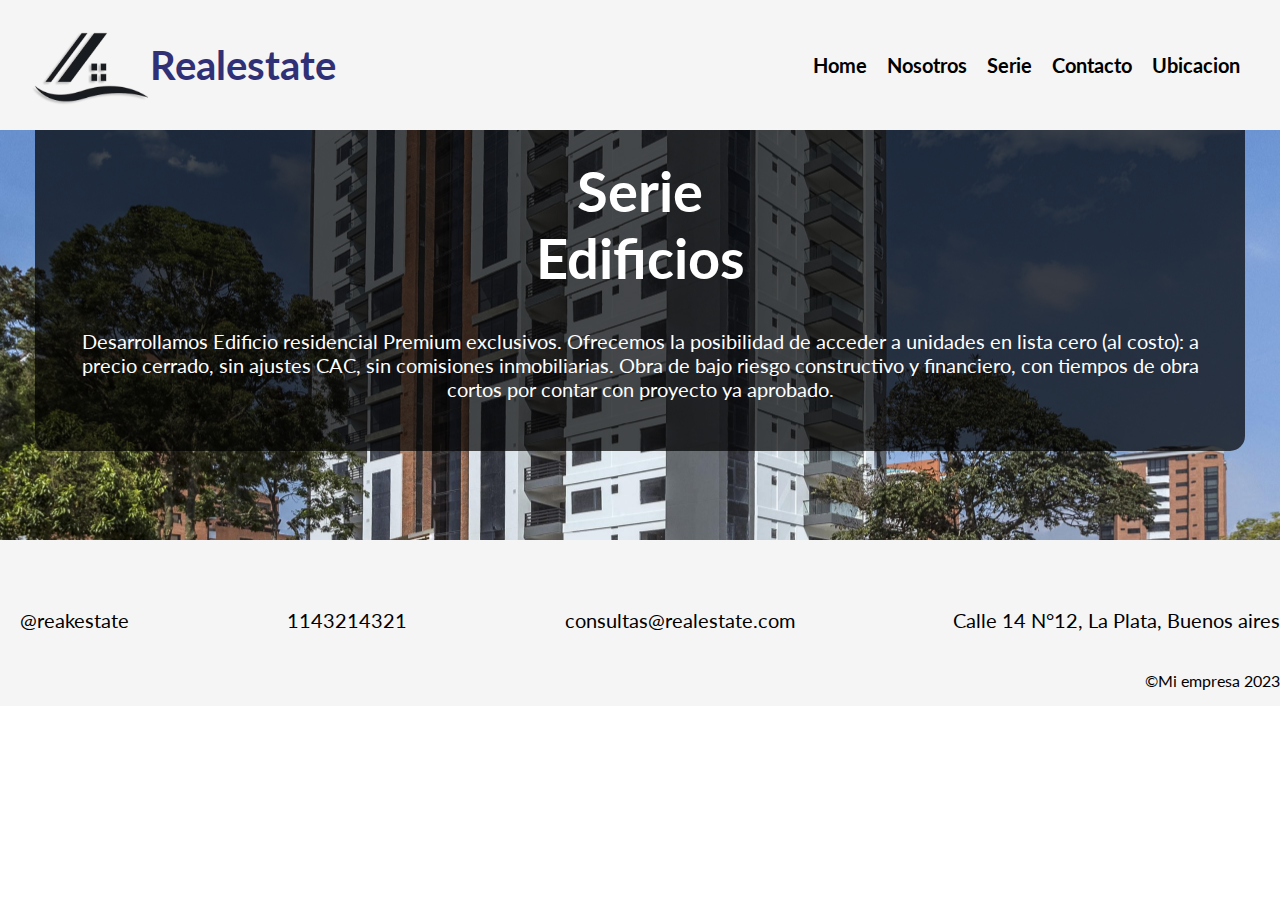
==== edificiosmobile.html @ 250c75cf "agrego archivos al repo" ====
<!DOCTYPE html>
<html lang="es-ES"> <!--...-->
		<head> <!--Metadatos OBLIGATORIA-->
		<meta charset="utf-8"> 
		<meta name="viewport" content="width=device-width;initial-scale=1.0">
		<meta name="description" content="decripcion de no mas de 150 caracteres">  <!--Agragar Descripcion-->
		<script src="javascript.js"></script> <!-- para importar archivo javascript-->
		<link rel="preconnect" href="https://fonts.googleapis.com"><!-- estilo fuente-->
		<link rel="preconnect" href="https://fonts.gstatic.com" crossorigin> <!-- estilo fuente-->
		<link href="https://fonts.googleapis.com/css2?family=Lato&display=swap" rel="stylesheet"> <!-- estilo fuente-->
		<link rel="stylesheet" type="text/css" href="style.css">  <!-- Archivo de estilos -->
		<link rel="icon" type="image/x-icon" href="logo/favicon.ico"><!--Icono-->
		<link rel="stylesheet" href="https://cdnjs.cloudflare.com/ajax/libs/font-awesome/6.4.2/css/all.min.css" 
		integrity="sha512-z3gLpd7yknf1YoNbCzqRKc4qyor8gaKU1qmn+CShxbuBusANI9QpRohGBreCFkKxLhei6S9CQXFEbbKuqLg0DA==" 
		crossorigin="anonymous" referrerpolicy="no-referrer" /> <!--link del CDM de los iconos-->
		<title> Edificios </title> <!--titulo-->
	</head>
	<body>

		<header id="home"><!--cabecera-->
			<div class="contenedor">
				<div class="logo">
					<img src="logo/logo.png" alt="logo">
					<p>Realestate</p>
				</div>
				<nav>
					<a href="index.html#hero">Home</a>
					<a href="index.html#nosotros">Nosotros</a>
					<a href="index.html#serie">Serie</a>
					<a href="index.html#contacto">Contacto</a>
					<a href="index.html#ubicacion">Ubicacion</a>
				</nav>
			</div>
		</header>

		<section class="heromobile" id="edificios"> <!--banner principal-->
			<div class="tarjeta">
            <h1>Serie <br> Edificios</h1>
            <p>
                Desarrollamos Edificio residencial Premium exclusivos. Ofrecemos la posibilidad de acceder a unidades en lista cero (al costo): 
				a precio cerrado, sin ajustes CAC, sin comisiones inmobiliarias. Obra de bajo riesgo constructivo y financiero, con tiempos de obra cortos por 
				contar con proyecto ya aprobado.
            </p>
            </div>
		</section>
            
		<footer>
			<div class="contenedor"><!--Contendor del copyright-->
				<div class="cajadatos">
					<div class="datos">
						<i class="fa-brands fa-square-instagram"></i> <a href="https://www.instagram.com/realestate/?hl=es" target="_blank">@reakestate</a>

					</div>
					<div class="datos">
						<i class="fa-solid fa-phone"></i><a href="https://api.whatsapp.com/send?phone=541143214321" target="_blank">1143214321</a>
						
					</div>
					<div class="datos">
						<i class="fa-solid fa-envelope"></i> <a href="mailto:consultas@realestate.com" target="_blank">consultas@realestate.com</a>
						
					</div>
					<div class="datos">
						<i class="fa-solid fa-location-dot"></i> <a href="https://maps.app.goo.gl/7smjejBQubtxXAZKA" target="_blank">Calle 14 N°12, La Plata, Buenos aires </a>
						
					</div>
				</div>
				<div class="copy">
					<p>&copy;Mi empresa 2023</p> <!--Etiqueta para agregar un copyright-->

				</div>
			</div>
		</footer>
	</body>
</html>
---- style.css ----
* {
    box-sizing: border-box; /**esta propiedad evita que los contenedores crescan mas de lo que se indica**/

}
html {
    scroll-behavior: smooth; /**estilo suave al moverte desde los menus**/
}

body {
    font-family: 'Lato', sans-serif; /** establecemos la fuente**/ 
    margin: 0; /** eliminamos el margen del body que viene por defecto**/ 
    
}

/**estilos generales**/

h1{ font-size: 3.5em;} /**establecemos los tammaños de los H1**/
h2{ font-size: 2.7em;} /**establecemos los tammaños de los H2**/
h3{ font-size: 2em;} /**establecemos los tammaños de los H3**/
p{ font-size: 1.25em;} /**establecemos los tammaños de los parrafos**/
ul{list-style: none;} /**eliminamos los marcadores de las listas **/


/** estilos de los botones **/
button {
    font-size: 1.5em; /**tamaño del texto**/
    font-weight: bold; /**negrita en el texto**/
    padding: 10px 30px; /**relleno**/
    border-radius: 10px; /**bordes redondeados**/
    border: 1px solid rgba(0,0,0,0.5); /** ancho del borde**/
    box-shadow: 2px 2px 10px rgba(0,0,0,0.5); /**sombra del borde**/
    color: white; /**color del texto del boton*/
    background-color: rgb(48, 48, 119); /**color del fondo del boton**/
    transition-property: all; /**transicion de salida*/
	transition-duration: 0.5s; /**transicion de salida*/
}

button:hover{
    background-color: rgb(89, 89, 247); /**cambio de color del boton**/
    transition-property: all; /**transicion de entrada**/
	transition-duration: 1s; /**transicion de entrada**/
}

.color-acento { color:rgb(89, 89, 247);} /**Estilo de los textos diferentes**/

/**Estilo para todo lo que este dentro de la clase "Contenedor**/
.contenedor{
    max-width: 1400px; /**centra el texto a medida que la pagina se agranda **/
    margin: auto;
}


/**Estilo para todo lo que este dentro del header**/

header{
    background-color: rgb(245, 245, 245); /**color del fondo del header**/
}

header .logo{ /**estilo para el logo**/
    margin: 0; /**reseteamos el margen del logo**/
    padding: 25px 30px; /**aplica arriba y a los costados**/
    font-weight: bold; /**negrita en el texto del logo**/
    color: rgb(48, 48, 119); /***color del logo**/
    font-size: 2em; /**tamaña del texto del logo**/
    display: flex; 
    flex-direction: column; /**aliena los items en columna**/
    align-items: center; /**Centra los items**/

}

header .logo p {
    margin: 0px;
}

header .contenedor{ /**estilo para todo el contenedor**/
    display: flex; 
    flex-direction: column; /**aliena los items en columna**/
    align-items: center; /**Centra los items**/

}

header nav{ /**estilo para el menu principal**/
    display: flex; /**posicionamiento del menu**/
    flex-direction: column; /**ordena los items en columnas**/
    text-align: center; /** alinea el texto del menu**/
    padding-bottom: 25px; /**relleno del boton**/
    width: 100%;
}

header a { /**estilo para el texto del menu**/
    padding: 15px 10px; /**rellen de los botones del menu**/
    text-decoration: none; /**elimina la linea de los link**/
    font-weight: bold; /**establece el texto en negrita**/
    color: black; /**color del texto del menu**/
    transition-property: all; /**transicion de entrada**/
	transition-duration: 0.5s; /**transicion de entrada**/
}

header a:hover {
    color:rgb(89, 89, 247); /**color del texto del menu al interactuar**/
    padding: 18px; /**colocamos el mismo paddin que en "a" para q no se mueva el elemento**/
    background-color: rgba(0,0,0,0.08); /**color del dondo de los menu al interactuar**/
    transition-property: all; /**transicion de salida*/
	transition-duration: 0.5s; /**transicion de salida*/
}
header .logo img { /**aplicamos estilo a la imagen del logo**/
    height: 80px;
    width: 120px;

}
/** estilo para el banner principal**/

#hero  {
    display: flex;
    align-items: center; /**Centra los items**/
    justify-content: center; /**centra el contenido del contenedor**/
    text-align: center; /**alinea el texto**/
    flex-direction: column; /**aliena los items en columna**/
    height: 100vh; /**tamaño relativo del contenedor**/

    /**tecnica para agregar un filtro negro atras de un fondo**/
    background-image: linear-gradient(
        0deg,
        rgba(0,0,0,0.5),
        rgba(0,0,0,0.5)
    )
        ,url("imagenes/hero.jpg");

    background-repeat:no-repeat; /**la imagen no se repite**/
    background-size:cover; /**la imagen cubre todo el contenedor**/
    background-position: center center; /**la imagen se posiciona en el centro**/

}

#hero h1{
    color:white; /**color del texto dentro del banner**/
}


#nosotros .contenedor{
    text-align: center; /**alinea el texto del contenedor**/
    padding: 200px 12px; /**agrega relleno al contenedor**/
    height: 100vh; /**tamaño relativo del contenedor**/
}

/**Estilo para la seccion del sub menu**/

#serie{ 
    background-color: rgb(30,30,30);
    color:white;
    text-align: center;

}

#serie .contenedor{
    padding: 100px 0px;
    height: 100vh; /**tamaño relativo del contenedor**/
}

#serie h2 {
    margin-top: 0;

}

#serie p{
    display: none;

}

#serie .submenu { /**aplicamos estilo a las imagenes de todos los sub menu**/
    background-position: center center; 
    background-size: cover;
    padding: 30px ;
    margin: 20px;
    border-radius: 15px;
}

.submenu:first-child{ /**estilo apra el 1er menu**/

    background-image: linear-gradient(
        0deg,
        rgba(0,0,0,0.5),
        rgba(0,0,0,0.5)
    )
        ,url("imagenes/vivienda.jpg");

}
.submenu:nth-child(2){ /**estilo apra el 2er menu**/

    background-image: linear-gradient(
        0deg,
        rgba(0,0,0,0.5),
        rgba(0,0,0,0.5)
    )
        ,url("imagenes/edificio.jpg");

}
.submenu:nth-child(3){ /**estilo apra el 3er menu**/

    background-image: linear-gradient(
        0deg,
        rgba(0,0,0,0.5),
        rgba(0,0,0,0.5)
    )
        ,url("imagenes/industria.jpg");

}

/**Estilo para la seccion de contacto**/

#contacto .contenedor {
    
    flex-direction: column; /**aliena los items en columna**/
    align-items: center; /**Centra los items**/
    text-align: center;
    padding: 50px 12px;
    height: 100vh; 

}

#contacto .contenedor input{
    border-radius: 10px;
    background-color: rgba(48, 48, 119,0.2);
    border-color:rgb(48, 48, 119);
    border: none;
    margin: 20px;
    width: 400px;
    height: 40px;
    font-size: 0.8em;
    padding: 15px;
    box-shadow: 2px 2px 5px rgba(0,0,0,0.5); /**sombra del borde**/
}

#contacto .contenedor input:hover{
    border-radius: 10px;
    background-color: rgba(48, 48, 119,0.1);;
    border-color:rgb(89, 89, 247);
    margin: 20px;
    width: 400px;
    height: 40px;
    font-size: 0.8em;
}


#contacto .contenedor label{
    font-weight: bold
}

#contacto .botones input {
    margin: 5px;
    padding: 5px;
    font-size: 1.2em;
    width: 200px;
    border: 1px solid rgba(0,0,0,0.5); /** ancho del borde**/
    box-shadow: 2px 2px 10px rgba(0,0,0,0.5); /**sombra del borde**/
    color: white; /**color del texto del boton*/
    background-color: rgb(48, 48, 119); /**color del fondo del boton**/
    transition-property: all; /**transicion de salida*/
	transition-duration: 0.5s; /**transicion de salida*/
}

#contacto .botones input:hover {
    margin: 5px;
    padding: 5px;
    font-size: 1.1em;
    width: 200px;
    background-color: rgb(89, 89, 247); /**cambio de color del boton**/
    transition-property: all; /**transicion de entrada**/
	transition-duration: 1s; /**transicion de entrada**/
}

/**estilo para el contenido final**/

#ubicacion{
    display: flex;
    flex-direction: column;
    justify-content: center;
    align-items: center;
    text-align: center;
    background-color: rgb(30,30,30);
    color: white;
    height: 80vh;
}

#ubicacion h2{
     font-size: 8vw;
}

#ubicacion iframe{
    height: 450px;
    width: 450px;

}

/**estilos para el footer**/

footer {
    background-color: rgb(245, 245, 245);
}


footer .contenedor .cajadatos{
    padding-top: 50px;
    height: 150px;
    width: 100%;
    display: flex;
    justify-content: center;
    flex-direction: column; /**aliena los items en columna**/
    align-items: center; /**Centra los items**/
    background-color: rgb(245, 245, 245);
}

footer .contenedor .cajadatos .datos {
    padding-top: 10px;
}

footer a, i {
    text-decoration: none;
    color: black;
    font-size: 1.25em;
    padding-left: 10px;
}

footer .copy {
    padding-top: 15px;
    width: 100%;
    display: flex;
    justify-content: right;
    font-size: 0.8em;
}

/**estilos para las paginas de la seccion Serie mobile**/

.heromobile .tarjeta {
    background-position: center center; 
    background-size: cover;
    padding: 30px ;
    margin: 20px;
    border-radius: 15px;
    background-color: rgba(0,0,0,0.7);

}

.heromobile  {
    display: flex;
    align-items: center; /**Centra los items**/
    justify-content: center; /**centra el contenido del contenedor**/
    text-align: center; /**alinea el texto**/
    flex-direction: column; /**aliena los items en columna**/
    height: 60vh; /**tamaño relativo del contenedor**/
    padding: 15px;
    background-repeat:no-repeat; /**la imagen no se repite**/
    background-size:cover; /**la imagen cubre todo el contenedor**/
    background-position: center center; /**la imagen se posiciona en el centro**/
    background-image: linear-gradient( 0deg,rgba(0,0,0,0.5),
        rgba(0,0,0,0.5)
    )
}

.heromobile, h1{
    color:white; 
}

/**Fondos para las distintas paginas**/

#edificios {
    background-image: url("imagenes/edificio.jpg");

}

#viviendas {
    background-image: url("imagenes/vivienda.jpg");

}

#industrias {
    background-image: url("imagenes/industria.jpg");

}


@media (min-width: 768px) {
    
    /**estilos responsive para el header**/
    header{
        position: fixed; /**header se ancla al margen superior por mas que scrolleon**/
        width: 100%; /** siempre que se usa "position:fixed" hay q establecer el ancho en 100%**/ 
    }

    header .contenedor .logo{
        flex-direction: row;

    }

    header .contenedor{
        flex-direction: row; /** posiciona los elementos horizonatalemte**/
        justify-content: space-between; /**posiciona un contenido a la derecha y otro a la izquierda**/

    }


    header nav{
        flex-direction: row; /** posiciona los elementos horizonatalemte**/
        padding-bottom: 0; /**elimina el relleno inferior**/
        padding-right: 0px;
        justify-content: right;

    }

    header a { /**estilo para el texto del menu**/
        font-size: 1.15em;
        padding: 15px 5px; /**rellen de los botones del menu**/
        text-decoration: none; /**elimina la linea de los link**/
        font-weight: bold; /**establece el texto en negrita**/
        color: black; /**color del texto del menu**/
        transition-property: all; /**transicion de entrada**/
        transition-duration: 0.5s; /**transicion de entrada**/
    }
    
    header a:hover {
        color:rgb(89, 89, 247); /**color del texto del menu al interactuar**/
        padding: 5px; /**colocamos el mismo paddin que en "a" para q no se mueva el elemento**/
        background-color: rgb(245, 245, 245);
        transition-property: all; /**transicion de salida*/
        transition-duration: 0.5s; /**transicion de salida*/
    }

}

@media (min-width: 1024px) {
    
    /**estilos responsive para el header**/
    header{
        position: fixed; /**header se ancla al margen superior por mas que scrolleon**/
        width: 100%; /** siempre que se usa "position:fixed" hay q establecer el ancho en 100%**/ 
    }

    header .contenedor .logo{
        flex-direction: row;

    }

    header .contenedor{
        flex-direction: row; /** posiciona los elementos horizonatalemte**/
        justify-content: space-between; /**posiciona un contenido a la derecha y otro a la izquierda**/

    }


    header nav{
        flex-direction: row; /** posiciona los elementos horizonatalemte**/
        padding-bottom: 0; /**elimina el relleno inferior**/
        padding-right: 30px;
        justify-content: right;

    }

    header a { /**estilo para el texto del menu**/
        font-size: 1.25em;
        padding: 15px 10px; /**rellen de los botones del menu**/
        text-decoration: none; /**elimina la linea de los link**/
        font-weight: bold; /**establece el texto en negrita**/
        color: black; /**color del texto del menu**/
        transition-property: all; /**transicion de entrada**/
        transition-duration: 0.5s; /**transicion de entrada**/
    }
    
    header a:hover {
        color:rgb(89, 89, 247); /**color del texto del menu al interactuar**/
        padding: 15px; /**colocamos el mismo paddin que en "a" para q no se mueva el elemento**/
        background-color: rgb(245, 245, 245);
        transition-property: all; /**transicion de salida*/
        transition-duration: 0.5s; /**transicion de salida*/
    }

    #hero h1{
        font-size: 4em;
    }
    
/**estilos responsive para el nosotros**/
    
    #nosotros .contenedor{
        display: flex; 
        justify-content: space-evenly;/**agrega un relleno parejo al contenedor**/
    }

    #nosotros .textonosotros{
        width: 50%;
        max-width: 600px;
        text-align: initial;
        padding: 0px 30px;
        padding-left: 50px;
        display: flex; /**le damos estilo al contenedor del texto**/
        justify-content: center;
        flex-direction: column;
    }

    #nosotros h2 {
        margin-top: 0px; /**sacamos el margen del titulo para centrarlo**/

    }

    #nosotros .imgnosotros{
        
        background-image: url("imagenes/s1.jpg");
        background-size: cover;
        background-position: center center;
        height: 500px;
        width: 500px;

    }

/**Estilo para la seccion del sub menu**/

    #serie .datos_empresa{ /** utilizamos la clase que contiene todos los sub menu**/
        display: flex; /**colocamos los sub menu en linea horizontal**/
        justify-content: center; /**centramos el contenido**/

    }

    #serie p{
        display: block;
        margin-bottom: 30px;
    }

    #serie h2{
        font-size: 4em;
    }

    #serie h3{
        margin-top: 40px; /**agregamos relleno a los titulos**/

    }

    #serie .submenu{
        padding: 50px;
        width: 400px;
        height: 600px;
        background-size: 100% 150px; /**las imaganes nuevas cubren todo el ancho pero no todo el largo**/
        background-repeat: no-repeat; /**las imagenes nuevas no se repiten dentro del menu**/
        background-position-y: 0; /**posiciona la imagenes nuevas arriba de los menu**/
        background-color: rgba(50,50,50,0.5); /**cambiamos el color de fondo de los submenu**/
        box-shadow: 2px 2px 10px rgba(50,50,50,0.5) /**agregamos sombras a las cartas**/
        

    }

    #serie .submenu a{
        display: none;
    }

/**cambiamos las imagenes de los sub menu**/
    
    .submenu:first-child{ /**estilo apra el 1er menu**/

        background-image: linear-gradient(
            0deg,
            rgba(0,0,0,0.5),
            rgba(0,0,0,0.5)
        )
            ,url("imagenes/vivienda.jpg");
    
    }
    .submenu:nth-child(2){ /**estilo apra el 2er menu**/
    
        background-image: linear-gradient(
            0deg,
            rgba(0,0,0,0.5),
            rgba(0,0,0,0.5)
        )
            ,url("imagenes/edificio.jpg");
    
    }
    .submenu:nth-child(3){ /**estilo apra el 3er menu**/
    
        background-image: linear-gradient(
            0deg,
            rgba(0,0,0,0.5),
            rgba(0,0,0,0.5)
        )
            ,url("imagenes/industria.jpg");
    
    }


/**Estilo para la seccion de contacto**/


    #contacto .contenedorform{
        display: flex;
        flex-direction: row;
        justify-content: space-between;
        align-items: center;

    }


    #contacto .formulario{
        display: flex;
        justify-content: flex-start;
    }

    #contacto .imgcontacto{
        background-image: url("imagenes/contacto.jpg");
        background-size: cover;
        background-position: center center;
        height: 500px;
        width: 500px;

    }

/**Estilo para la seccion de Ubicacion**/

    #ubicacion h2{
        font-size: 2.7em;
    }

    #ubicacion iframe {
        height: 450px;
        width: 1000px;

    }

/**Estilo para la seccion de footer**/

     footer .contenedor .cajadatos {
        flex-direction: row;
        height: 100px;
        width: 100%;
        justify-content: center;
        justify-content: space-between;

     }
    

}
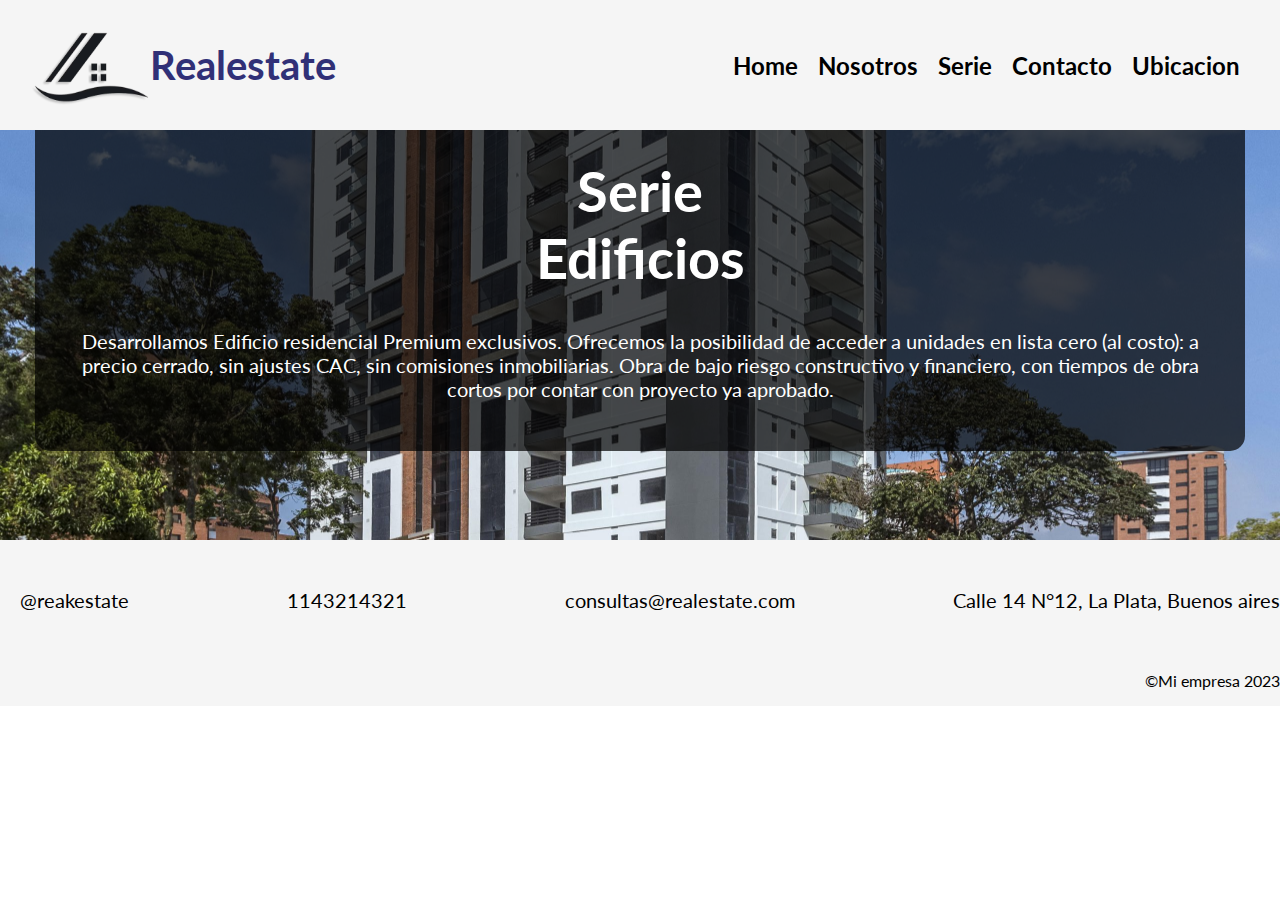
==== commit 33f6dc85: "." ====
--- a/edificiosmobile.html
+++ b/edificiosmobile.html
@@ -2,9 +2,8 @@
 <html lang="es-ES"> <!--...-->
 		<head> <!--Metadatos OBLIGATORIA-->
 		<meta charset="utf-8"> 
-		<meta name="viewport" content="width=device-width;initial-scale=1.0">
-		<meta name="description" content="decripcion de no mas de 150 caracteres">  <!--Agragar Descripcion-->
-		<script src="javascript.js"></script> <!-- para importar archivo javascript-->
+		<meta name="viewport" content="width=device-width, initial-scale=1.0">
+		<meta name="description" content="Somos expertos en desarrollo inmobiliario, con mas de 20 años de experiencia en el mercado">  <!--Agragar Descripcion-->
 		<link rel="preconnect" href="https://fonts.googleapis.com"><!-- estilo fuente-->
 		<link rel="preconnect" href="https://fonts.gstatic.com" crossorigin> <!-- estilo fuente-->
 		<link href="https://fonts.googleapis.com/css2?family=Lato&display=swap" rel="stylesheet"> <!-- estilo fuente-->
--- a/style.css
+++ b/style.css
@@ -90,6 +90,7 @@
 }
 
 header a { /**estilo para el texto del menu**/
+    font-size: 1.5em;
     padding: 15px 10px; /**rellen de los botones del menu**/
     text-decoration: none; /**elimina la linea de los link**/
     font-weight: bold; /**establece el texto en negrita**/
@@ -99,6 +100,7 @@
 }
 
 header a:hover {
+    font-size: 1.5em;
     color:rgb(89, 89, 247); /**color del texto del menu al interactuar**/
     padding: 18px; /**colocamos el mismo paddin que en "a" para q no se mueva el elemento**/
     background-color: rgba(0,0,0,0.08); /**color del dondo de los menu al interactuar**/
@@ -118,7 +120,7 @@
     justify-content: center; /**centra el contenido del contenedor**/
     text-align: center; /**alinea el texto**/
     flex-direction: column; /**aliena los items en columna**/
-    height: 100vh; /**tamaño relativo del contenedor**/
+    height: 1000px; /**tamaño relativo del contenedor**/
 
     /**tecnica para agregar un filtro negro atras de un fondo**/
     background-image: linear-gradient(
@@ -141,8 +143,8 @@
 
 #nosotros .contenedor{
     text-align: center; /**alinea el texto del contenedor**/
-    padding: 200px 12px; /**agrega relleno al contenedor**/
-    height: 100vh; /**tamaño relativo del contenedor**/
+    padding: 100px 10px; /**agrega relleno al contenedor**/
+    height: 1000px; /**tamaño relativo del contenedor**/
 }
 
 /**Estilo para la seccion del sub menu**/
@@ -156,7 +158,7 @@
 
 #serie .contenedor{
     padding: 100px 0px;
-    height: 100vh; /**tamaño relativo del contenedor**/
+    height: 1000px; /**tamaño relativo del contenedor**/
 }
 
 #serie h2 {
@@ -216,7 +218,7 @@
     align-items: center; /**Centra los items**/
     text-align: center;
     padding: 50px 12px;
-    height: 100vh; 
+    height: 1000px; 
 
 }
 
@@ -281,7 +283,7 @@
     text-align: center;
     background-color: rgb(30,30,30);
     color: white;
-    height: 80vh;
+    height: 700px;
 }
 
 #ubicacion h2{
@@ -298,12 +300,12 @@
 
 footer {
     background-color: rgb(245, 245, 245);
+    height: 340;
 }
 
 
 footer .contenedor .cajadatos{
-    padding-top: 50px;
-    height: 150px;
+    padding-top: 10px;
     width: 100%;
     display: flex;
     justify-content: center;
@@ -381,7 +383,7 @@
 }
 
 
-@media (min-width: 768px) {
+@media (min-width: 1024px) {
     
     /**estilos responsive para el header**/
     header{
@@ -404,14 +406,14 @@
     header nav{
         flex-direction: row; /** posiciona los elementos horizonatalemte**/
         padding-bottom: 0; /**elimina el relleno inferior**/
-        padding-right: 0px;
+        padding-right: 25px;
         justify-content: right;
 
     }
 
     header a { /**estilo para el texto del menu**/
         font-size: 1.15em;
-        padding: 15px 5px; /**rellen de los botones del menu**/
+        padding: 15px 15px; /**rellen de los botones del menu**/
         text-decoration: none; /**elimina la linea de los link**/
         font-weight: bold; /**establece el texto en negrita**/
         color: black; /**color del texto del menu**/
@@ -420,16 +422,109 @@
     }
     
     header a:hover {
+        font-size: 1.15em;
         color:rgb(89, 89, 247); /**color del texto del menu al interactuar**/
-        padding: 5px; /**colocamos el mismo paddin que en "a" para q no se mueva el elemento**/
+        padding: 10px 15px; /**rellen de los botones del menu**/
         background-color: rgb(245, 245, 245);
         transition-property: all; /**transicion de salida*/
         transition-duration: 0.5s; /**transicion de salida*/
-    }
-
-}
-
-@media (min-width: 1024px) {
+        
+    }
+    
+    /**estilos responsive para el nosotros**/
+
+    #nosotros .contenedor{
+        display: flex; 
+        align-items: center;
+        padding: 50px;
+    }
+
+    #nosotros .textonosotros{
+        flex-direction: column;
+    }
+
+    /**Estilo para la seccion del sub menu**/
+
+ 
+    #serie .contenedor{
+        padding-top: 50px 0px;
+        padding-bottom: 0px;
+        height: 1000px; /**tamaño relativo del contenedor**/
+    }
+    
+    #serie h2 {
+        margin-top: 50px;
+    
+    }
+    
+    #serie p{
+        display: none;
+    
+    }
+    
+    #serie .submenu { /**aplicamos estilo a las imagenes de todos los sub menu**/
+        background-position: center center; 
+        background-size: cover;
+        padding: 20px ;
+        margin: 20px;
+        border-radius: 15px;
+    }
+    /**Estilo para la seccion de contacto**/
+
+    #contacto {
+        padding-top: 50px;
+
+    }
+
+    #contacto .contenedorform{
+        display: flex;
+        flex-direction: row;
+        justify-content: space-between;
+        align-items: center;
+
+    }
+
+
+    #contacto .formulario{
+        display: flex;
+        justify-content: flex-start;
+    }
+
+    #contacto .imgcontacto{
+        background-image: url("imagenes/contacto.jpg");
+        background-size: cover;
+        background-position: center center;
+        height: 500px;
+        width: 500px;
+
+    }
+
+    /**Estilo para la seccion de Ubicacion**/
+
+    #ubicacion h2{
+        font-size: 2.7em;
+    }
+
+    #ubicacion iframe {
+        height: 450px;
+        width: 900px;
+
+    }
+
+/**Estilo para la seccion de footer**/
+
+     footer .contenedor .cajadatos {
+        flex-direction: row;
+        height: 100px;
+        width: 100%;
+        justify-content: center;
+        justify-content: space-between;
+
+     }
+
+}
+
+@media (min-width: 1200px) {
     
     /**estilos responsive para el header**/
     header{
@@ -458,7 +553,7 @@
     }
 
     header a { /**estilo para el texto del menu**/
-        font-size: 1.25em;
+        font-size: 1.5em;
         padding: 15px 10px; /**rellen de los botones del menu**/
         text-decoration: none; /**elimina la linea de los link**/
         font-weight: bold; /**establece el texto en negrita**/
@@ -468,6 +563,7 @@
     }
     
     header a:hover {
+        font-size: 1.5em;
         color:rgb(89, 89, 247); /**color del texto del menu al interactuar**/
         padding: 15px; /**colocamos el mismo paddin que en "a" para q no se mueva el elemento**/
         background-color: rgb(245, 245, 245);
@@ -484,6 +580,7 @@
     #nosotros .contenedor{
         display: flex; 
         justify-content: space-evenly;/**agrega un relleno parejo al contenedor**/
+        align-items: center;
     }
 
     #nosotros .textonosotros{
@@ -526,6 +623,7 @@
     }
 
     #serie h2{
+        padding-top:50px ;
         font-size: 4em;
     }
 
@@ -537,7 +635,7 @@
     #serie .submenu{
         padding: 50px;
         width: 400px;
-        height: 600px;
+        height: 550px;
         background-size: 100% 150px; /**las imaganes nuevas cubren todo el ancho pero no todo el largo**/
         background-repeat: no-repeat; /**las imagenes nuevas no se repiten dentro del menu**/
         background-position-y: 0; /**posiciona la imagenes nuevas arriba de los menu**/
@@ -587,6 +685,10 @@
 
 /**Estilo para la seccion de contacto**/
 
+    #contacto {
+        padding-top: 50px;
+
+    }
 
     #contacto .contenedorform{
         display: flex;
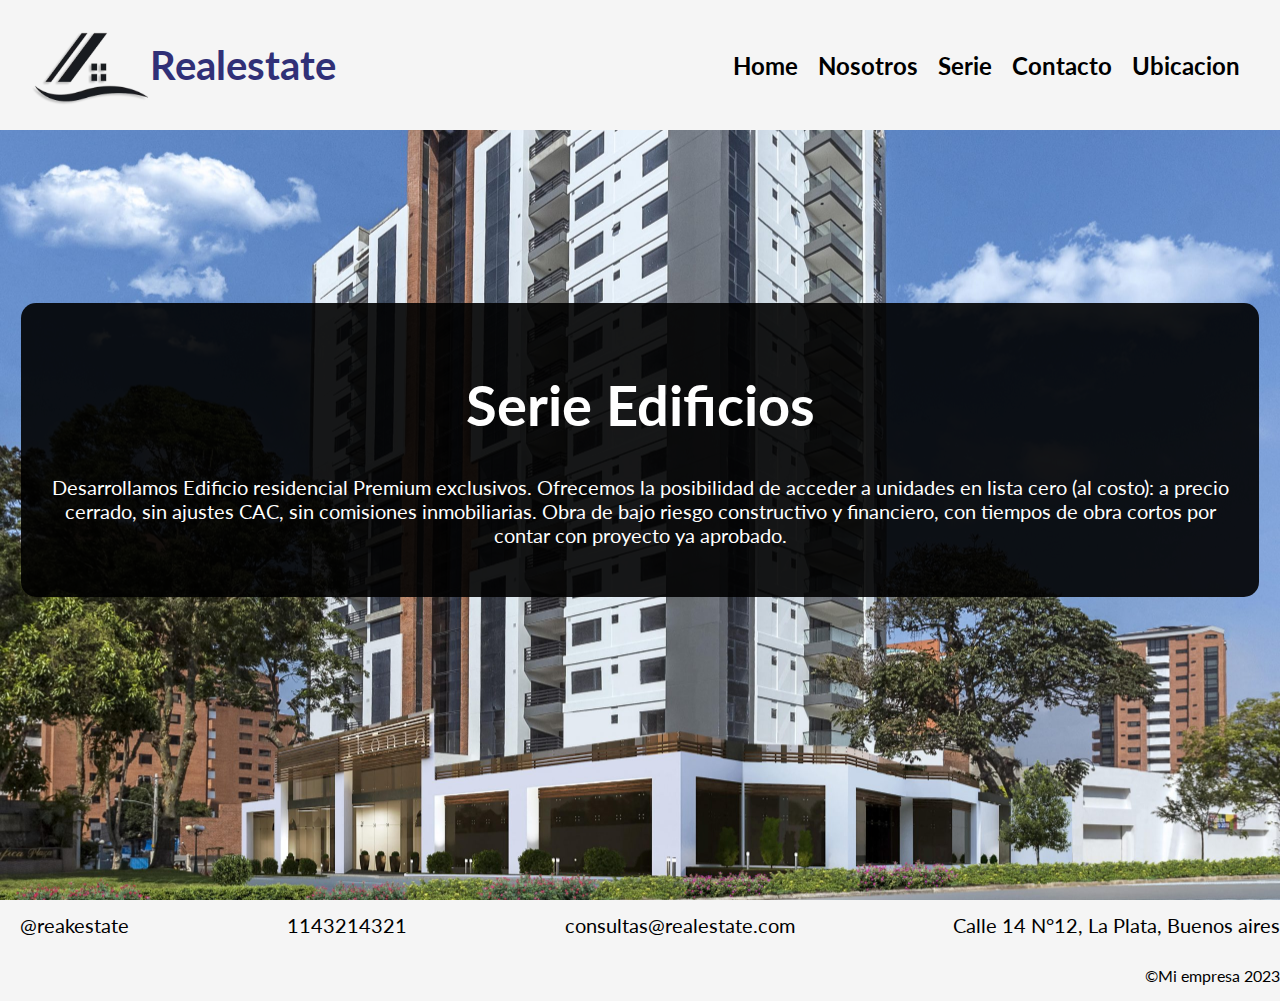
==== commit 8536fb59: "retoques finales del css" ====
--- a/edificiosmobile.html
+++ b/edificiosmobile.html
@@ -34,7 +34,7 @@
 
 		<section class="heromobile" id="edificios"> <!--banner principal-->
 			<div class="tarjeta">
-            <h1>Serie <br> Edificios</h1>
+            <h1>Serie Edificios</h1>
             <p>
                 Desarrollamos Edificio residencial Premium exclusivos. Ofrecemos la posibilidad de acceder a unidades en lista cero (al costo): 
 				a precio cerrado, sin ajustes CAC, sin comisiones inmobiliarias. Obra de bajo riesgo constructivo y financiero, con tiempos de obra cortos por 
--- a/style.css
+++ b/style.css
@@ -23,7 +23,7 @@
 ul{list-style: none;} /**eliminamos los marcadores de las listas **/
 
 
-/** estilos de los botones **/
+/** ESTILO PARA LOS BOTONES **/
 button {
     font-size: 1.5em; /**tamaño del texto**/
     font-weight: bold; /**negrita en el texto**/
@@ -45,18 +45,19 @@
 
 .color-acento { color:rgb(89, 89, 247);} /**Estilo de los textos diferentes**/
 
-/**Estilo para todo lo que este dentro de la clase "Contenedor**/
+/**ESTILOS PARA LA CLASE CONTENEDOR**/
 .contenedor{
     max-width: 1400px; /**centra el texto a medida que la pagina se agranda **/
     margin: auto;
 }
 
 
-/**Estilo para todo lo que este dentro del header**/
+/**ESTILOS PARA EL HEADER**/
 
 header{
     background-color: rgb(245, 245, 245); /**color del fondo del header**/
 }
+
 
 header .logo{ /**estilo para el logo**/
     margin: 0; /**reseteamos el margen del logo**/
@@ -71,10 +72,10 @@
 }
 
 header .logo p {
-    margin: 0px;
-}
-
-header .contenedor{ /**estilo para todo el contenedor**/
+    margin: 0px; /** eliminamos el margen por defecto del parrafo**/
+}
+
+header .contenedor{ /**estilo para todo el contenedor header donde esta el logo con la imagen y el texto ; y el nav**/
     display: flex; 
     flex-direction: column; /**aliena los items en columna**/
     align-items: center; /**Centra los items**/
@@ -90,7 +91,7 @@
 }
 
 header a { /**estilo para el texto del menu**/
-    font-size: 1.5em;
+    font-size: 1.5em; /**tamaño del texto de la barra de navegacion**/
     padding: 15px 10px; /**rellen de los botones del menu**/
     text-decoration: none; /**elimina la linea de los link**/
     font-weight: bold; /**establece el texto en negrita**/
@@ -99,7 +100,7 @@
 	transition-duration: 0.5s; /**transicion de entrada**/
 }
 
-header a:hover {
+header a:hover { /**estilo para los link del header**/
     font-size: 1.5em;
     color:rgb(89, 89, 247); /**color del texto del menu al interactuar**/
     padding: 18px; /**colocamos el mismo paddin que en "a" para q no se mueva el elemento**/
@@ -112,7 +113,7 @@
     width: 120px;
 
 }
-/** estilo para el banner principal**/
+/** ESTILO PARA EL BANNER PRINCIPAL**/
 
 #hero  {
     display: flex;
@@ -120,7 +121,7 @@
     justify-content: center; /**centra el contenido del contenedor**/
     text-align: center; /**alinea el texto**/
     flex-direction: column; /**aliena los items en columna**/
-    height: 1000px; /**tamaño relativo del contenedor**/
+    height: 900px; /**tamaño relativo del contenedor**/
 
     /**tecnica para agregar un filtro negro atras de un fondo**/
     background-image: linear-gradient(
@@ -141,42 +142,44 @@
 }
 
 
+/**ESTILO PARA LA SECCION "NOSOTROS"**/
+
 #nosotros .contenedor{
     text-align: center; /**alinea el texto del contenedor**/
     padding: 100px 10px; /**agrega relleno al contenedor**/
+    height: 900px; /**tamaño relativo del contenedor**/
+}
+
+/**ESTILO PARA LA SECCION DE SERIE*/
+
+#serie{ 
+    background-color: rgb(30,30,30); /**color del fondo del contenedor**/
+    color:white; /**color del texto**/
+    text-align: center;
+
+}
+
+#serie .contenedor{
+    padding: 30px 0px; /**agregamos relleno al contenedor de las tarjetas**/
     height: 1000px; /**tamaño relativo del contenedor**/
 }
 
-/**Estilo para la seccion del sub menu**/
-
-#serie{ 
-    background-color: rgb(30,30,30);
-    color:white;
-    text-align: center;
-
-}
-
-#serie .contenedor{
-    padding: 100px 0px;
-    height: 1000px; /**tamaño relativo del contenedor**/
-}
-
 #serie h2 {
-    margin-top: 0;
+    margin-top: 0; /**eliminamos el margen superior del texto del titulo de la seccion**/
 
 }
 
 #serie p{
-    display: none;
+    display: none; /**ocultamos el texto para la version mobile, ya que el mismo se muestra en un pagina individual**/
 
 }
 
 #serie .submenu { /**aplicamos estilo a las imagenes de todos los sub menu**/
-    background-position: center center; 
-    background-size: cover;
-    padding: 30px ;
-    margin: 20px;
-    border-radius: 15px;
+    background-position: center center; /**centramos el fondo**/
+    background-size: cover; /**el fondo cubre todo la tarjeta**/
+    padding: 20px ; /**agregamos relleno a la tarjeta**/
+    margin: 20px; /**agregamos margen a las tarjetas**/
+    border-radius: 15px; /**redondeamos el borde de las tarjetas**/
 }
 
 .submenu:first-child{ /**estilo apra el 1er menu**/
@@ -210,29 +213,28 @@
 
 }
 
-/**Estilo para la seccion de contacto**/
+/**ESTILO PARA LA SECCION DE CONTACTO**/
 
 #contacto .contenedor {
     
     flex-direction: column; /**aliena los items en columna**/
     align-items: center; /**Centra los items**/
-    text-align: center;
-    padding: 50px 12px;
-    height: 1000px; 
-
-}
-
-#contacto .contenedor input{
-    border-radius: 10px;
-    background-color: rgba(48, 48, 119,0.2);
-    border-color:rgb(48, 48, 119);
-    border: none;
-    margin: 20px;
-    width: 400px;
-    height: 40px;
-    font-size: 0.8em;
-    padding: 15px;
-    box-shadow: 2px 2px 5px rgba(0,0,0,0.5); /**sombra del borde**/
+    text-align: center; /**alineamos el texto en el centro**/
+    padding: 50px 12px; /** agregamos relleno superior y a los costados **/
+    height: 1000px;  /**establecemos el tamaño del contenedor**/
+
+}
+
+#contacto .contenedor input{ /**estilo para los campos del formulario**/
+    border-radius: 10px; /**redondeamos el borde**/
+    background-color: rgba(48, 48, 119,0.2); /**fondo de los campos**/
+    border: none; /** eliminamos el borde de los campos **/
+    margin: 20px; /** agregamos margen a los campos  **/
+    width: 300px; /** establecemos el ancho de los campos **/
+    height: 40px; /** establecemos el alto de los campos **/
+    font-size: 0.8em; /** tamaño que va a tener el texto que ingresemos en el los campos **/
+    padding: 15px; /** agregamos relleno **/
+    box-shadow: 2px 2px 5px rgba(0,0,0,0.5); /**sombra del borde**/ 
 }
 
 #contacto .contenedor input:hover{
@@ -240,7 +242,7 @@
     background-color: rgba(48, 48, 119,0.1);;
     border-color:rgb(89, 89, 247);
     margin: 20px;
-    width: 400px;
+    width: 300px;
     height: 40px;
     font-size: 0.8em;
 }
@@ -254,7 +256,7 @@
     margin: 5px;
     padding: 5px;
     font-size: 1.2em;
-    width: 200px;
+    width: 300px;
     border: 1px solid rgba(0,0,0,0.5); /** ancho del borde**/
     box-shadow: 2px 2px 10px rgba(0,0,0,0.5); /**sombra del borde**/
     color: white; /**color del texto del boton*/
@@ -267,7 +269,7 @@
     margin: 5px;
     padding: 5px;
     font-size: 1.1em;
-    width: 200px;
+    width: 300px;
     background-color: rgb(89, 89, 247); /**cambio de color del boton**/
     transition-property: all; /**transicion de entrada**/
 	transition-duration: 1s; /**transicion de entrada**/
@@ -283,16 +285,12 @@
     text-align: center;
     background-color: rgb(30,30,30);
     color: white;
-    height: 700px;
-}
-
-#ubicacion h2{
-     font-size: 8vw;
+    height: 580px;
 }
 
 #ubicacion iframe{
-    height: 450px;
-    width: 450px;
+    height: 350px;
+    width: 350px;
 
 }
 
@@ -300,12 +298,11 @@
 
 footer {
     background-color: rgb(245, 245, 245);
-    height: 340;
+    height: 100%;
 }
 
 
 footer .contenedor .cajadatos{
-    padding-top: 10px;
     width: 100%;
     display: flex;
     justify-content: center;
@@ -314,19 +311,17 @@
     background-color: rgb(245, 245, 245);
 }
 
-footer .contenedor .cajadatos .datos {
-    padding-top: 10px;
-}
+
 
 footer a, i {
     text-decoration: none;
+    padding-top: 15px;
     color: black;
     font-size: 1.25em;
     padding-left: 10px;
 }
 
 footer .copy {
-    padding-top: 15px;
     width: 100%;
     display: flex;
     justify-content: right;
@@ -341,7 +336,7 @@
     padding: 30px ;
     margin: 20px;
     border-radius: 15px;
-    background-color: rgba(0,0,0,0.7);
+    background-color: rgba(0,0,0,0.9);
 
 }
 
@@ -351,8 +346,8 @@
     justify-content: center; /**centra el contenido del contenedor**/
     text-align: center; /**alinea el texto**/
     flex-direction: column; /**aliena los items en columna**/
-    height: 60vh; /**tamaño relativo del contenedor**/
-    padding: 15px;
+    height: 100vh; /**tamaño relativo del contenedor**/
+    padding: 1px;
     background-repeat:no-repeat; /**la imagen no se repite**/
     background-size:cover; /**la imagen cubre todo el contenedor**/
     background-position: center center; /**la imagen se posiciona en el centro**/
@@ -431,12 +426,17 @@
         
     }
     
+    #hero {
+        height: 1000px;
+    }
+
     /**estilos responsive para el nosotros**/
 
     #nosotros .contenedor{
         display: flex; 
         align-items: center;
         padding: 50px;
+        height: 1000px;
     }
 
     #nosotros .textonosotros{
@@ -445,15 +445,21 @@
 
     /**Estilo para la seccion del sub menu**/
 
- 
+
     #serie .contenedor{
-        padding-top: 50px 0px;
-        padding-bottom: 0px;
         height: 1000px; /**tamaño relativo del contenedor**/
     }
+
+    .datos_empresa{
+        display: flex;
+        flex-direction: column;
+        align-items: center;
+
+    }
     
     #serie h2 {
-        margin-top: 50px;
+        margin-top: 120px;
+        margin-bottom: 0px;
     
     }
     
@@ -463,19 +469,19 @@
     }
     
     #serie .submenu { /**aplicamos estilo a las imagenes de todos los sub menu**/
-        background-position: center center; 
-        background-size: cover;
-        padding: 20px ;
-        margin: 20px;
-        border-radius: 15px;
+       width: 70%;
+       height: 180px;
+
     }
     /**Estilo para la seccion de contacto**/
 
     #contacto {
         padding-top: 50px;
-
-    }
-
+        height: 1000px;
+        margin: 0px;
+
+    }
+    
     #contacto .contenedorform{
         display: flex;
         flex-direction: row;
@@ -506,8 +512,8 @@
     }
 
     #ubicacion iframe {
-        height: 450px;
-        width: 900px;
+        height: 350px;
+        width: 700px;
 
     }
 
@@ -574,6 +580,11 @@
     #hero h1{
         font-size: 4em;
     }
+
+    #hero {
+        height: 1000px;
+
+    }
     
 /**estilos responsive para el nosotros**/
     
@@ -581,6 +592,7 @@
         display: flex; 
         justify-content: space-evenly;/**agrega un relleno parejo al contenedor**/
         align-items: center;
+
     }
 
     #nosotros .textonosotros{
@@ -614,6 +626,7 @@
     #serie .datos_empresa{ /** utilizamos la clase que contiene todos los sub menu**/
         display: flex; /**colocamos los sub menu en linea horizontal**/
         justify-content: center; /**centramos el contenido**/
+        flex-direction: row;
 
     }
 
@@ -713,7 +726,38 @@
 
     }
 
+    #contacto .contenedor input{
+        width: 400px;
+   
+    }
+    
+    #contacto .contenedor input:hover{
+        width: 400px;
+
+    }
+    
+
+    #contacto .botones input {
+    
+        width: 200px;
+
+    }
+    
+    #contacto .botones input:hover {
+
+        width: 200px;
+    
+    }
+    
+
+    
 /**Estilo para la seccion de Ubicacion**/
+
+    #ubicacion{
+ 
+        color: white;
+        height: 700px;
+    }
 
     #ubicacion h2{
         font-size: 2.7em;
@@ -721,7 +765,7 @@
 
     #ubicacion iframe {
         height: 450px;
-        width: 1000px;
+        width: 800px;
 
     }
 
@@ -729,7 +773,7 @@
 
      footer .contenedor .cajadatos {
         flex-direction: row;
-        height: 100px;
+        height: 50px;
         width: 100%;
         justify-content: center;
         justify-content: space-between;
